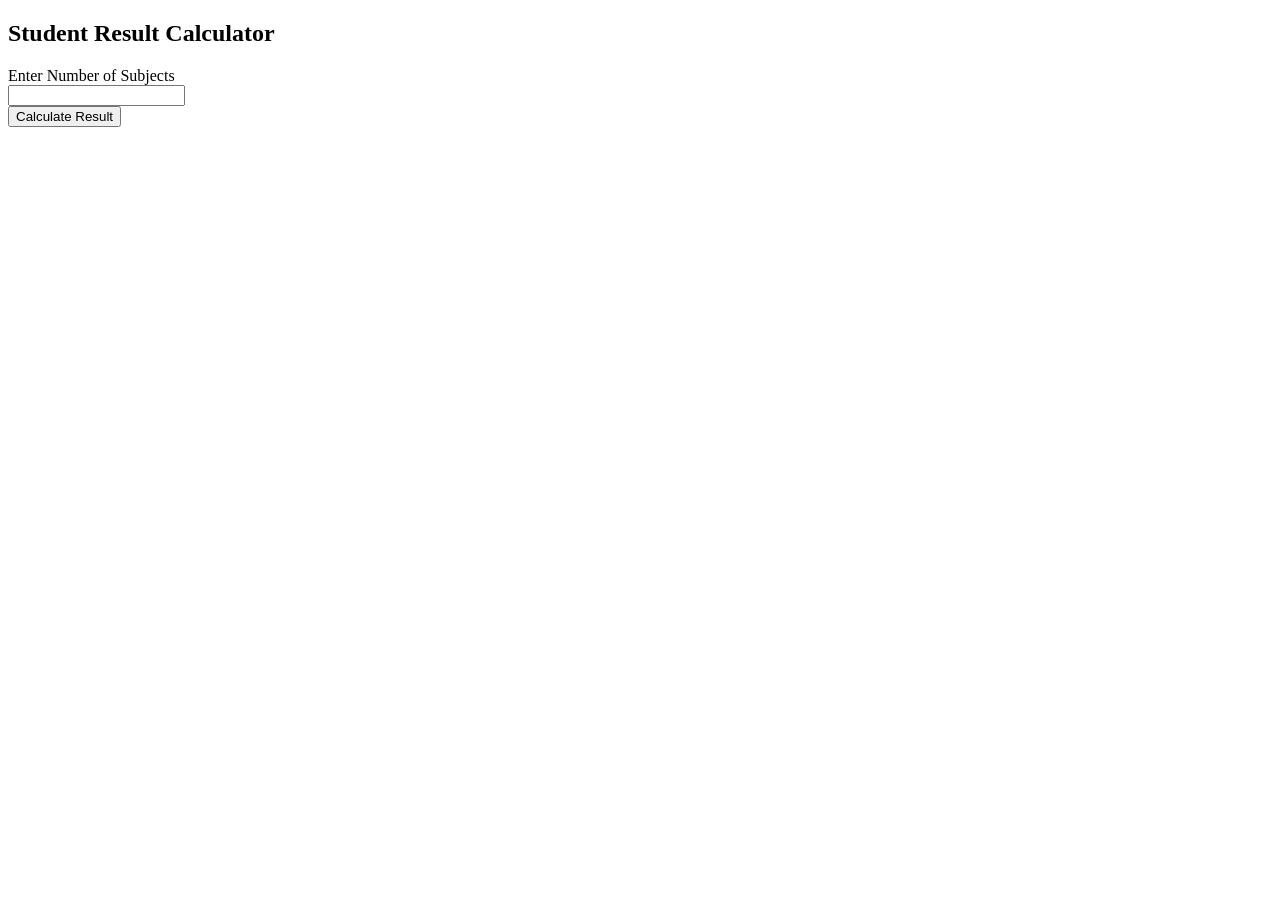
==== index.html @ d766c5c6 "Add files via upload" ====
<!DOCTYPE html>
<html lang="en">
<head>
    <meta charset="UTF-8">
    <meta name="viewport" content="width=device-width, initial-scale=1.0">
    <title>Student Result Calculator</title>
    <link rel="stylesheet" href="style.css">
</head>
<body>
    <div class="container">
        <h2>Student Result Calculator</h2>
        
        <label>Enter Number of Subjects</label><br>
        <input type="number" id="subjects"><br>

        <button onclick="calculateResult()">Calculate Result</button>
        <div id="result"></div>
    </div>

    <script src="/src/main.jsx"></script>
</body>
</html>
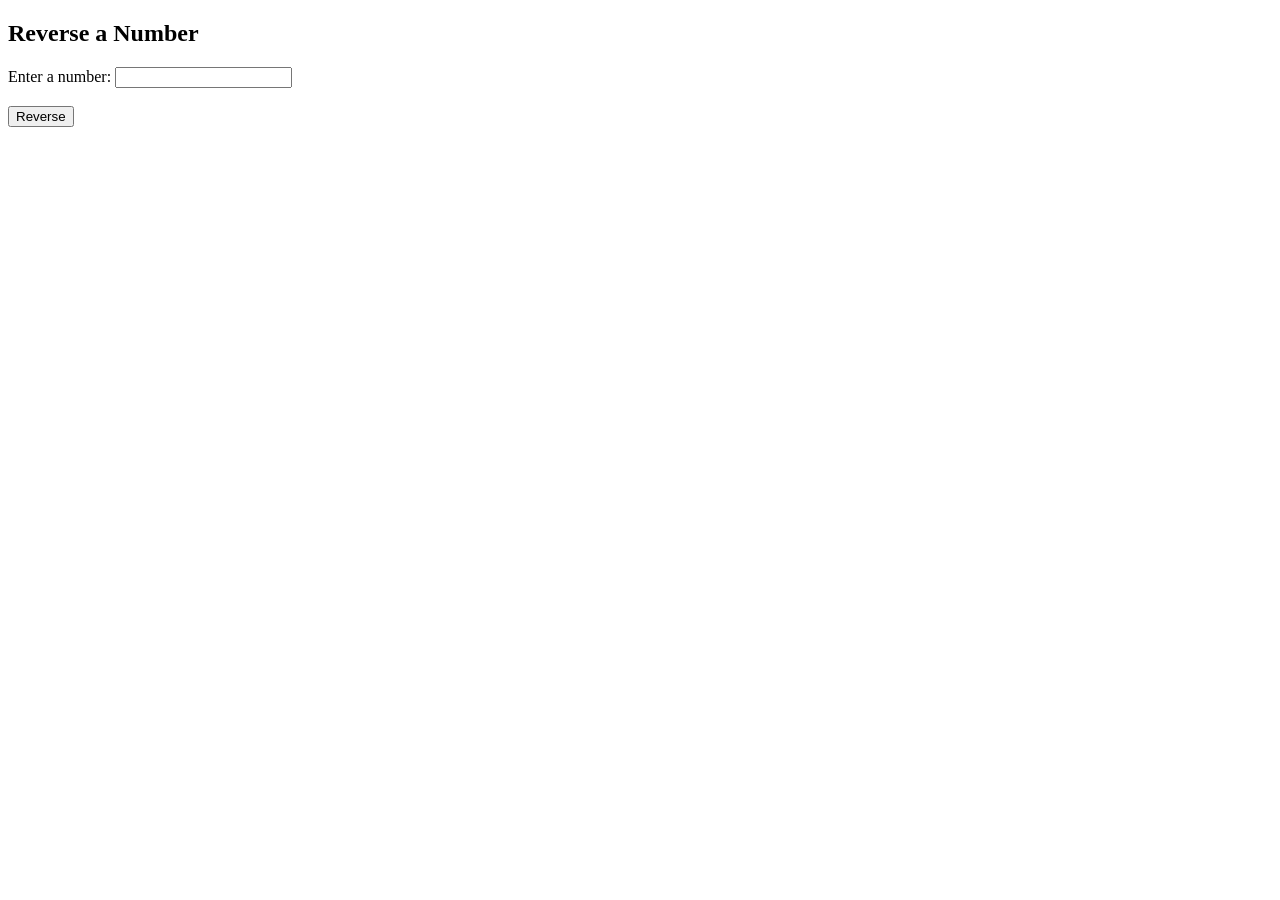
==== commit 2485b18f: "Add files via upload" ====
--- a/index.html
+++ b/index.html
@@ -1,22 +1,21 @@
-<!DOCTYPE html>
-<html lang="en">
+  
+  <!DOCTYPE html>
+<html>
 <head>
-    <meta charset="UTF-8">
-    <meta name="viewport" content="width=device-width, initial-scale=1.0">
-    <title>Student Result Calculator</title>
-    <link rel="stylesheet" href="style.css">
-</head>
+    <title>Reverse Number</title>
+    <script src="script.js"></script>
+  </head>
 <body>
-    <div class="container">
-        <h2>Student Result Calculator</h2>
-        
-        <label>Enter Number of Subjects</label><br>
-        <input type="number" id="subjects"><br>
 
-        <button onclick="calculateResult()">Calculate Result</button>
-        <div id="result"></div>
-    </div>
+    <h2>Reverse a Number</h2>
 
-    <script src="/src/main.jsx"></script>
+    <label>Enter a number:</label>
+    <input type="text" id="num">
+    <br><br>
+
+    <button onclick="reverseNumber()">Reverse</button>
+
+    <h3 id="result"></h3>
+
 </body>
-</html>+</html> 
